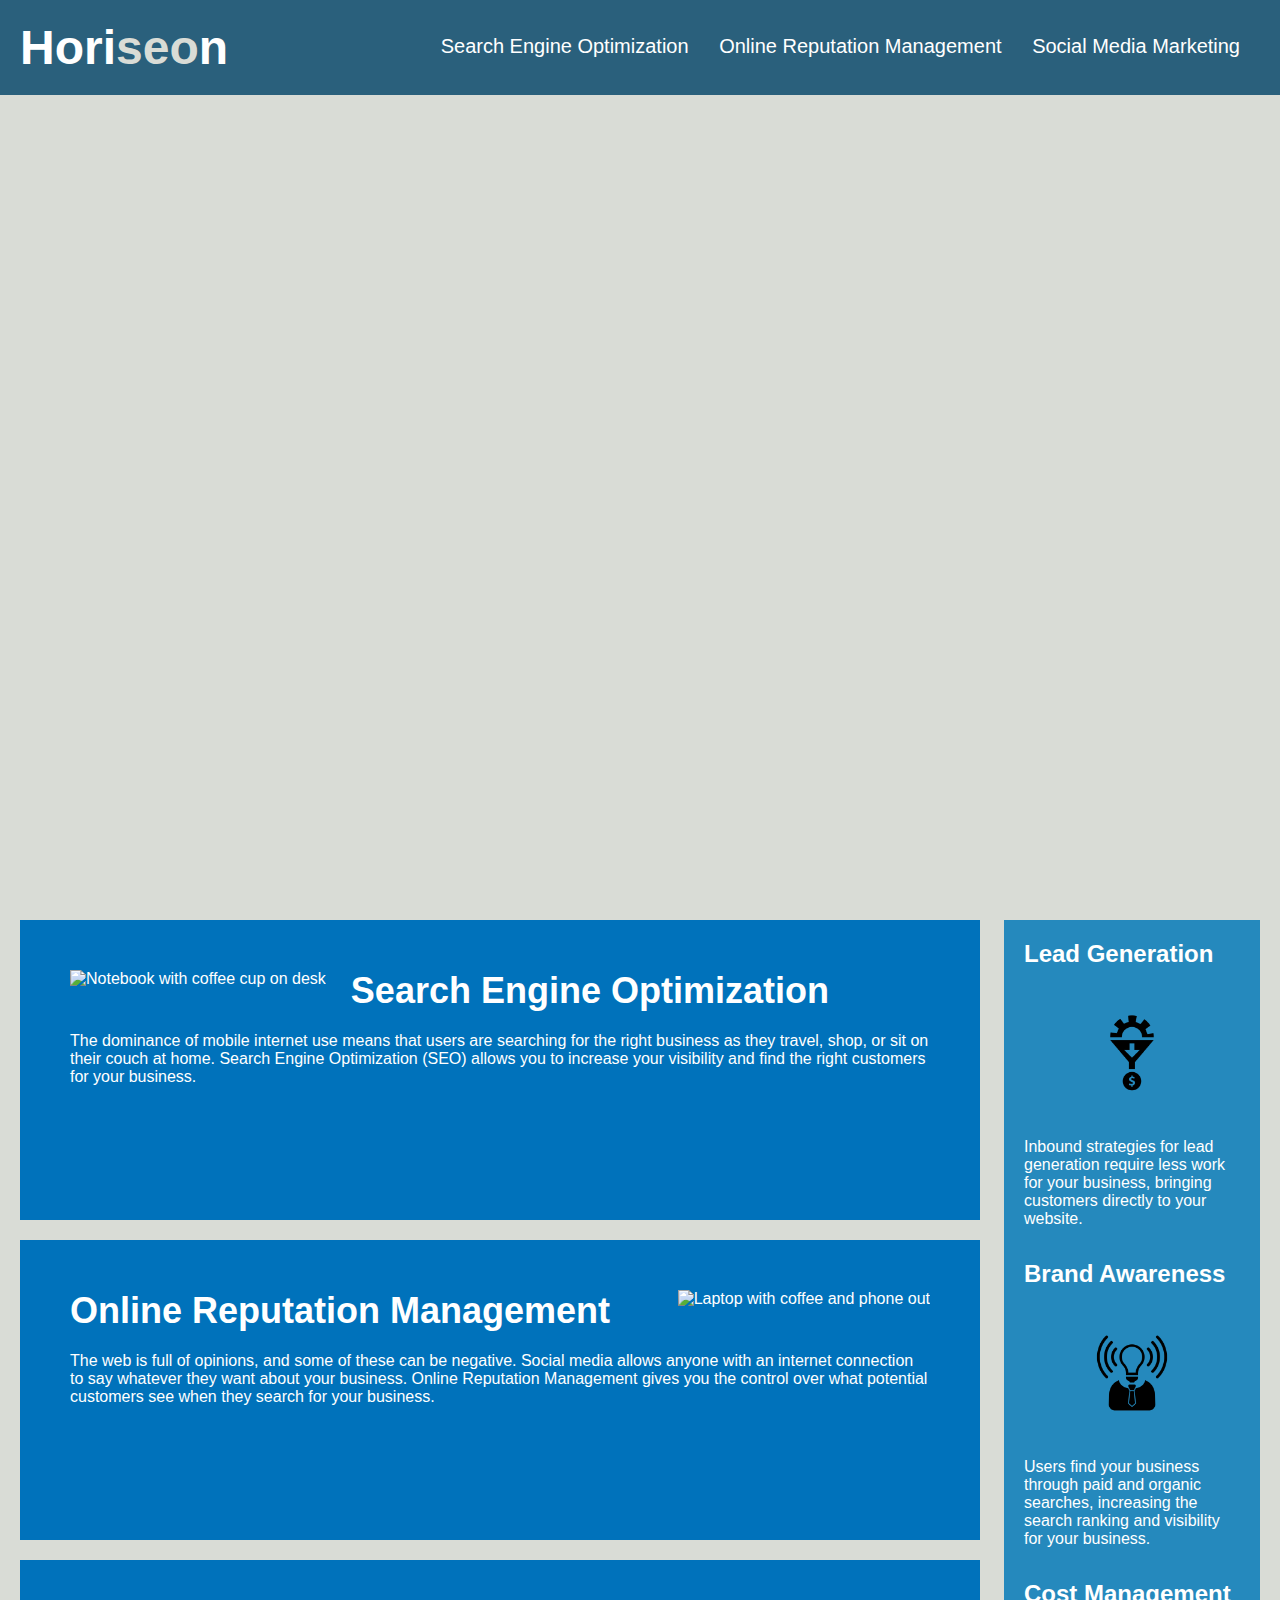
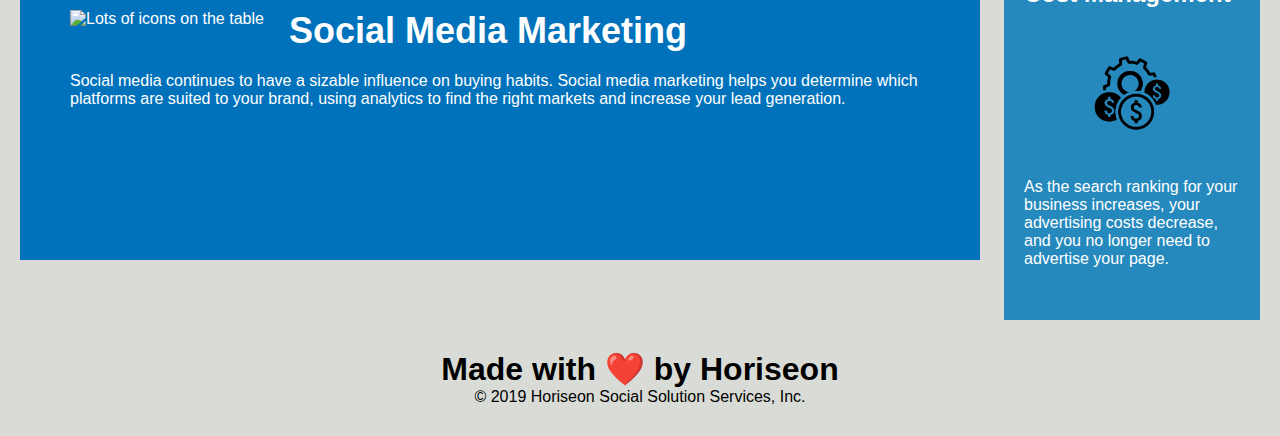
==== Saturday 10 03 20/02-Homework/Develop/index.html @ ab05efd8 "Added Homeworks" ====
<!DOCTYPE html>
<html lang="en-us">

<head>
    <meta charset="UTF-8" />
    <link rel="stylesheet" href="./assets/css/style.css">
    <title>Horiseon main cover page</title>
</head>

<body>
    <header class="header">
        <h1>Hori<span class="seo">seo</span>n</h1>
        <nav>
            <ul>
                <li>
                    <a href="#search-engine-optimization">Search Engine Optimization</a>
                </li>
                <li>
                    <a href="#online-reputation-management">Online Reputation Management</a>
                </li>
                <li>
                    <a href="#social-media-marketing">Social Media Marketing</a>
                </li>
            </ul>
        </nav>
    </header>
    <div class="hero"></div>
    <article class="content">
        <section class="search-engine-optimization">
            <img src="./assets/images/search-engine-optimization.jpg" class="float-left" alt="Notebook with coffee cup on desk"/>
            <h2>Search Engine Optimization</h2>
            <p>
                The dominance of mobile internet use means that users are searching for the right business as they travel, shop, or sit on their couch at home. Search Engine Optimization (SEO) allows you to increase your visibility and find the right customers for your business.
            </p>
        </section>
        <section id="online-reputation-management" class="online-reputation-management">
            <img src="./assets/images/online-reputation-management.jpg" class="float-right" alt="Laptop with coffee and phone out"/>
            <h2>Online Reputation Management</h2>
            <p>
                The web is full of opinions, and some of these can be negative. Social media allows anyone with an internet connection to say whatever they want about your business. Online Reputation Management gives you the control over what potential customers see when they search for your business.
            </p>
        </section>
        <section id="social-media-marketing" class="social-media-marketing">
            <img src="./assets/images/social-media-marketing.jpg" class="float-left" alt="Lots of icons on the table"/>
            <h2>Social Media Marketing</h2>
            <p>
                Social media continues to have a sizable influence on buying habits. Social media marketing helps you determine which platforms are suited to your brand, using analytics to find the right markets and increase your lead generation.
            </p>
        </section>
    </article>
    <article class="benefits">
        <aside class="benefit-lead">
            <h2>Lead Generation</h2>
            <img src="./assets/images/lead-generation.png" alt="Gear inside a triangle"/>
            <p>
                Inbound strategies for lead generation require less work for your business, bringing customers directly to your website.
            </p>
        </aside>
        <aside class="benefit-brand">
            <h2>Brand Awareness</h2>
            <img src="./assets/images/brand-awareness.png" alt="Light bulp with waves"/>
            <p>
                Users find your business through paid and organic searches, increasing the search ranking and visibility for your business.
            </p>
        </aside>
        <aside class="benefit-cost">
            <h2>Cost Management</h2>
            <img src="./assets/images/cost-management.png" alt="Gear with money">
            <p>
                As the search ranking for your business increases, your advertising costs decrease, and you no longer need to advertise your page.
            </p>
        </aside>
    </article>
    <footer class="footer">
        <h1>Made with ❤️️ by Horiseon</h1>
        <p>
            &copy; 2019 Horiseon Social Solution Services, Inc.
        </p>
    </footer>
</body>

</html>
---- Saturday 10 03 20/02-Homework/Develop/assets/css/style.css ----
* {
    box-sizing: border-box;
    padding: 0;
    margin: 0;
}

body {
    background-color: #d9dcd6;
}

.header {
    padding: 20px;
    font-family: 'Trebuchet MS', 'Lucida Sans Unicode', 'Lucida Grande', 'Lucida Sans', Arial, sans-serif;
    background-color: #2a607c;
    color: #ffffff;
}

.header h1 {
    display: inline-block;
    font-size: 48px;
}

.header h1 .seo {
    color: #d9dcd6;
}

.header nav {
    padding-top: 15px;
    margin-right: 20px;
    float: right;
    font-family: 'Gill Sans', 'Gill Sans MT', Calibri, 'Trebuchet MS', sans-serif;
    font-size: 20px;
}

.header nav ul {
    list-style-type: none;
}

.header nav ul li {
    display: inline-block;
    margin-left: 25px;
}

a {
    color: #ffffff;
    text-decoration: none;
}

p {
    font-size: 16px;
}

.hero {
    height: 800px;
    width: 100%;
    margin-bottom: 25px;
    background-image: url("../images/digital-marketing-meeting.jpg");
    background-size: cover;
    background-position: center;
}

.float-left {
    float: left;
    margin-right: 25px;
}

.float-right {
    float: right;
    margin-left: 25px;
}

.content {
    width: 75%;
    display: inline-block;
    margin-left: 20px;
}

.benefits {
    margin-right: 20px;
    padding: 20px;
    clear: both;
    float: right;
    width: 20%;
    height: 100%;
    font-family: 'Gill Sans', 'Gill Sans MT', Calibri, 'Trebuchet MS', sans-serif;
    background-color: #2589bd;
}

.benefit-lead {
    margin-bottom: 32px;
    color: #ffffff;
}

.benefit-brand {
    margin-bottom: 32px;
    color: #ffffff;
}

.benefit-cost {
    margin-bottom: 32px;
    color: #ffffff;
}

.benefit-lead h3 {
    margin-bottom: 10px;
    text-align: center;
}

.benefit-brand h3 {
    margin-bottom: 10px;
    text-align: center;
}

.benefit-cost h3 {
    margin-bottom: 10px;
    text-align: center;
}

.benefit-lead img {
    display: block;
    margin: 10px auto;
    max-width: 150px;
}

.benefit-brand img {
    display: block;
    margin: 10px auto;
    max-width: 150px;
}

.benefit-cost img {
    display: block;
    margin: 10px auto;
    max-width: 150px;
}

.search-engine-optimization {
    margin-bottom: 20px;
    padding: 50px;
    height: 300px;
    font-family: 'Gill Sans', 'Gill Sans MT', Calibri, 'Trebuchet MS', sans-serif;
    background-color: #0072bb;
    color: #ffffff;
}

.online-reputation-management {
    margin-bottom: 20px;
    padding: 50px;
    height: 300px;
    font-family: 'Gill Sans', 'Gill Sans MT', Calibri, 'Trebuchet MS', sans-serif;
    background-color: #0072bb;
    color: #ffffff;
}

.social-media-marketing {
    margin-bottom: 20px;
    padding: 50px;
    height: 300px;
    font-family: 'Gill Sans', 'Gill Sans MT', Calibri, 'Trebuchet MS', sans-serif;
    background-color: #0072bb;
    color: #ffffff;
}

.search-engine-optimization img {
    max-height: 200px;
}

.online-reputation-management img {
    max-height: 200px;
}

.social-media-marketing img {
    max-height: 200px;
}

.search-engine-optimization h2 {
    margin-bottom: 20px;
    font-size: 36px;
}

.online-reputation-management h2 {
    margin-bottom: 20px;
    font-size: 36px;
}

.social-media-marketing h2 {
    margin-bottom: 20px;
    font-size: 36px;
}

.footer {
    padding: 30px;
    clear: both;
    font-family: 'Trebuchet MS', 'Lucida Sans Unicode', 'Lucida Grande', 'Lucida Sans', Arial, sans-serif;
    text-align: center;
}

.footer h2 {
    font-size: 20px;
}
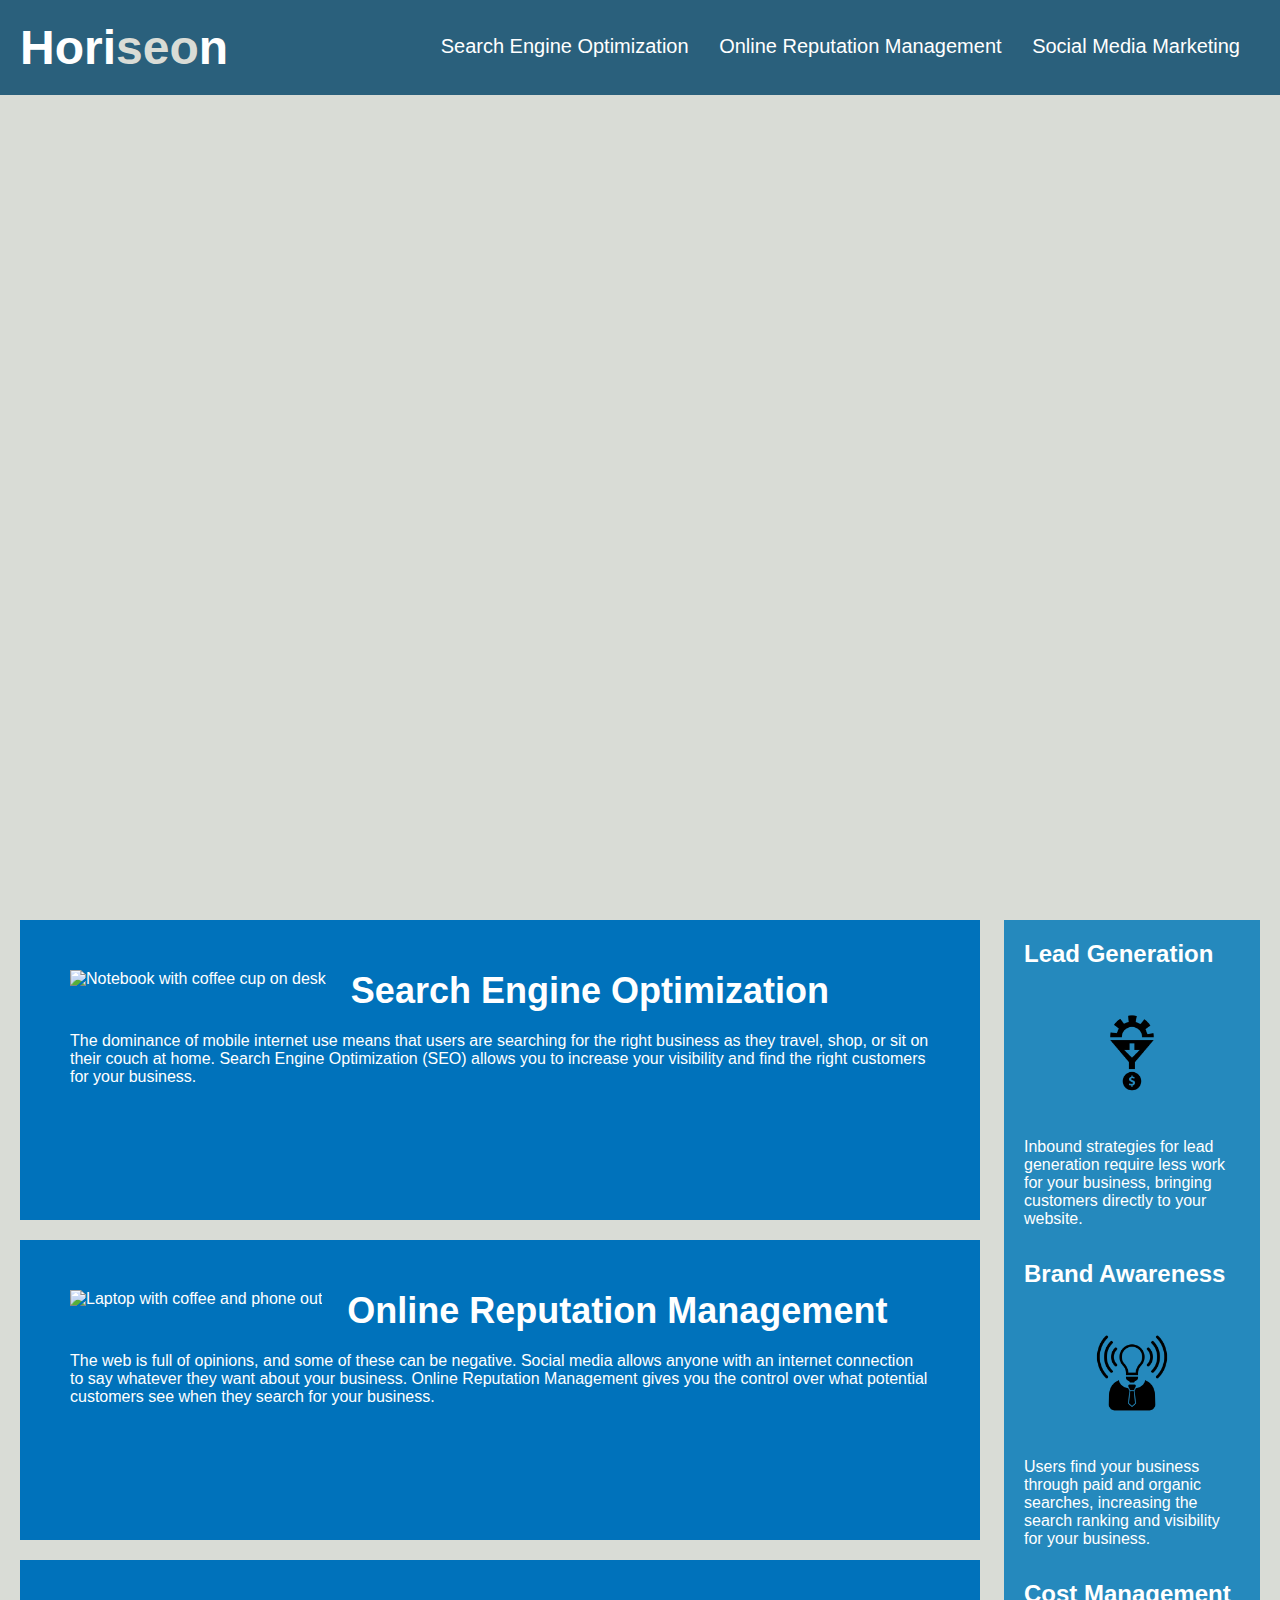
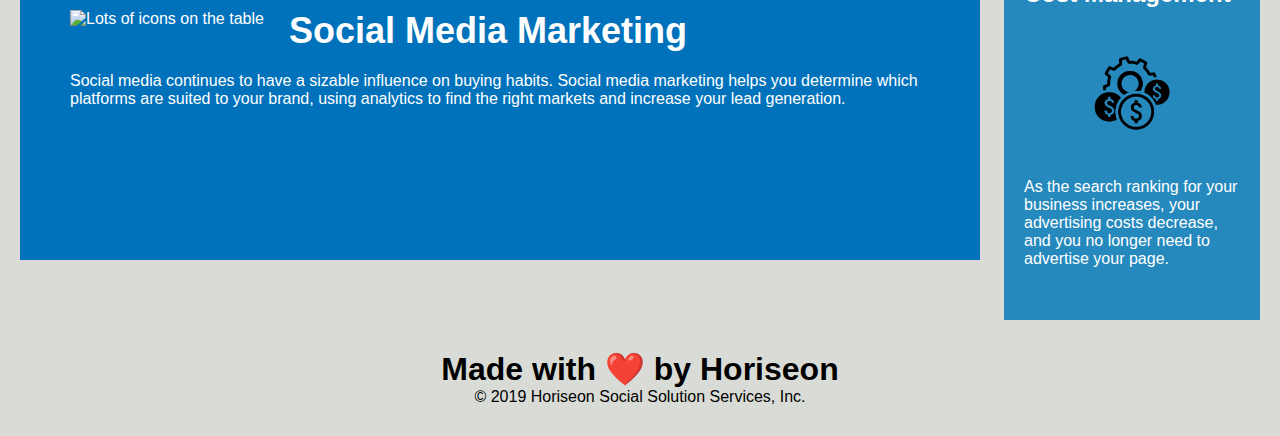
==== commit 53c04fd5: "Doing Assignment 2" ====
--- a/Saturday 10 03 20/02-Homework/Develop/index.html
+++ b/Saturday 10 03 20/02-Homework/Develop/index.html
@@ -5,6 +5,7 @@
     <meta charset="UTF-8" />
     <link rel="stylesheet" href="./assets/css/style.css">
     <title>Horiseon main cover page</title>
+
 </head>
 
 <body>
@@ -34,7 +35,7 @@
             </p>
         </section>
         <section id="online-reputation-management" class="online-reputation-management">
-            <img src="./assets/images/online-reputation-management.jpg" class="float-right" alt="Laptop with coffee and phone out"/>
+            <img src="./assets/images/online-reputation-management.jpg" class="float-left" alt="Laptop with coffee and phone out"/>
             <h2>Online Reputation Management</h2>
             <p>
                 The web is full of opinions, and some of these can be negative. Social media allows anyone with an internet connection to say whatever they want about your business. Online Reputation Management gives you the control over what potential customers see when they search for your business.
